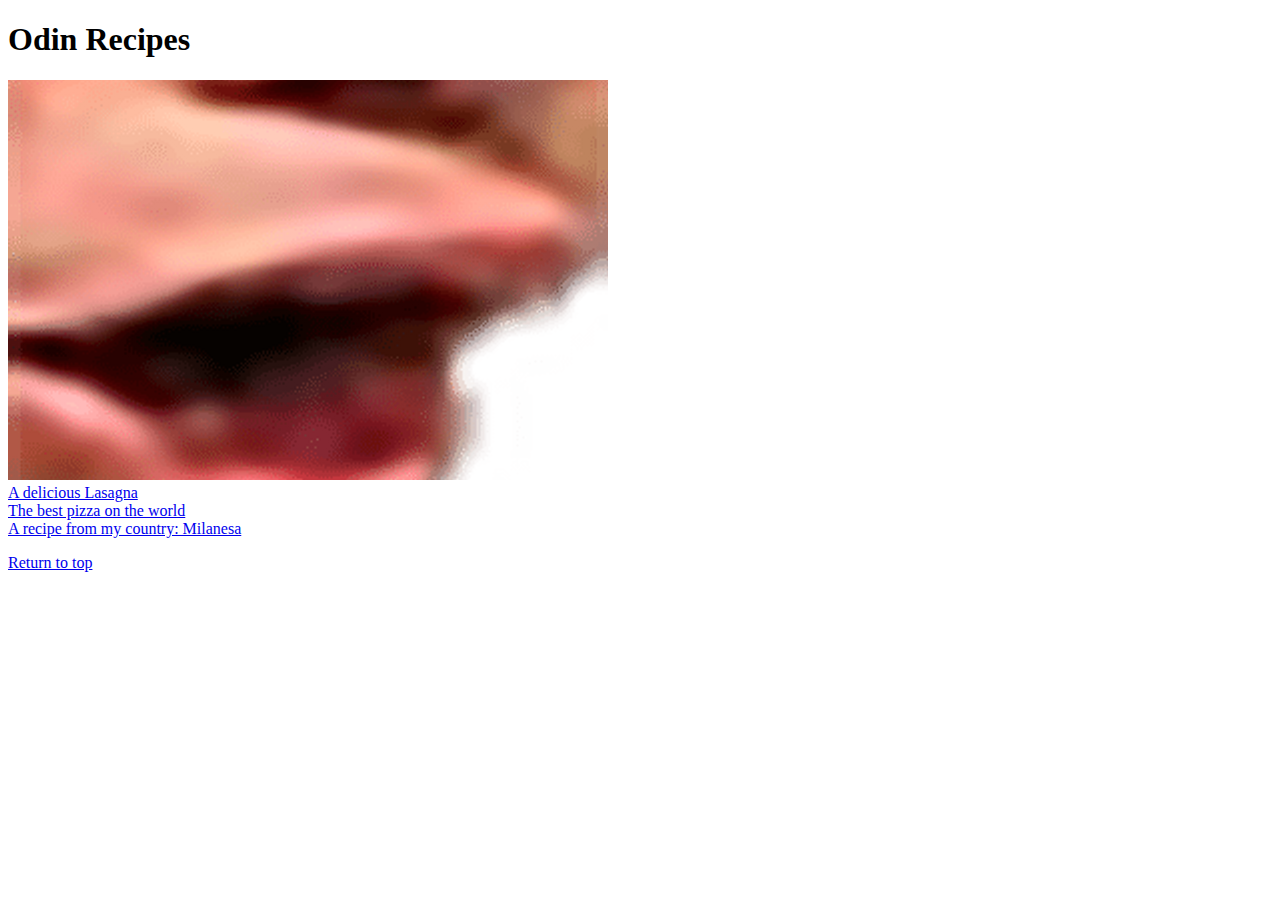
==== index.html @ 475a5102 "first commit" ====
<!DOCTYPE html>
<html lang="en">
<head>
    <meta charset="UTF-8">
    <meta name="viewport" content="width=device-width, initial-scale=1.0">
    <title>Odin Recipes</title>
</head>
<body>
    <h1 id="header">Odin Recipes</h1>
    <img src="./images/pog.png">
    <li><a href="./recipes/lasagna.html">A delicious Lasagna</a></li>
    <li><a href="./recipes/pizza.html">The best pizza on the world</a></li>
    <li><a href="./recipes/milanesa.html">A recipe from my country: Milanesa</a></li>
    <p><a href="#header">Return to top</a></p>
</body>
</html>
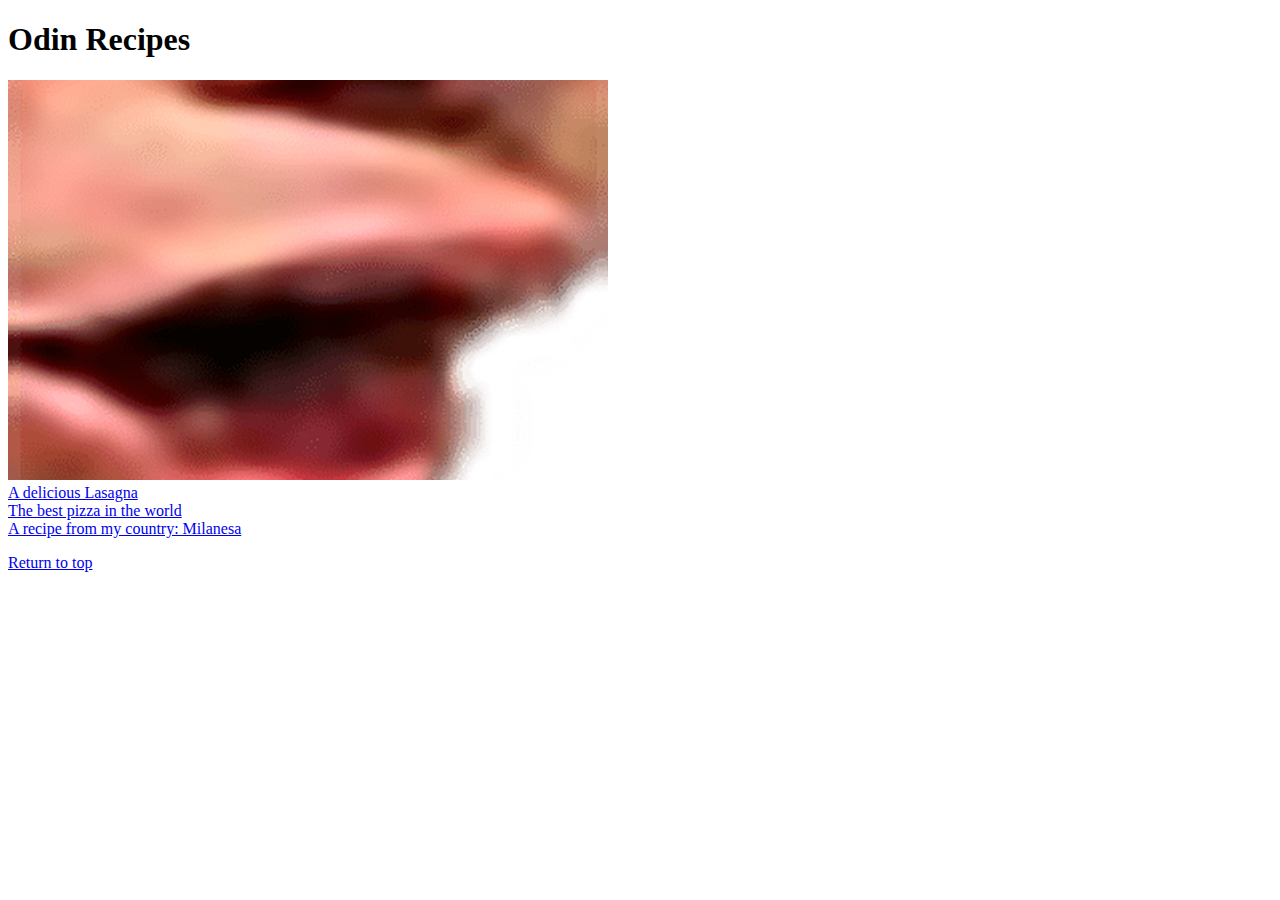
==== commit 5429b0ad: "Correct a mispronounced word" ====
--- a/index.html
+++ b/index.html
@@ -9,8 +9,8 @@
     <h1 id="header">Odin Recipes</h1>
     <img src="./images/pog.png">
     <li><a href="./recipes/lasagna.html">A delicious Lasagna</a></li>
-    <li><a href="./recipes/pizza.html">The best pizza on the world</a></li>
+    <li><a href="./recipes/pizza.html">The best pizza in the world</a></li>
     <li><a href="./recipes/milanesa.html">A recipe from my country: Milanesa</a></li>
     <p><a href="#header">Return to top</a></p>
 </body>
-</html>+</html>
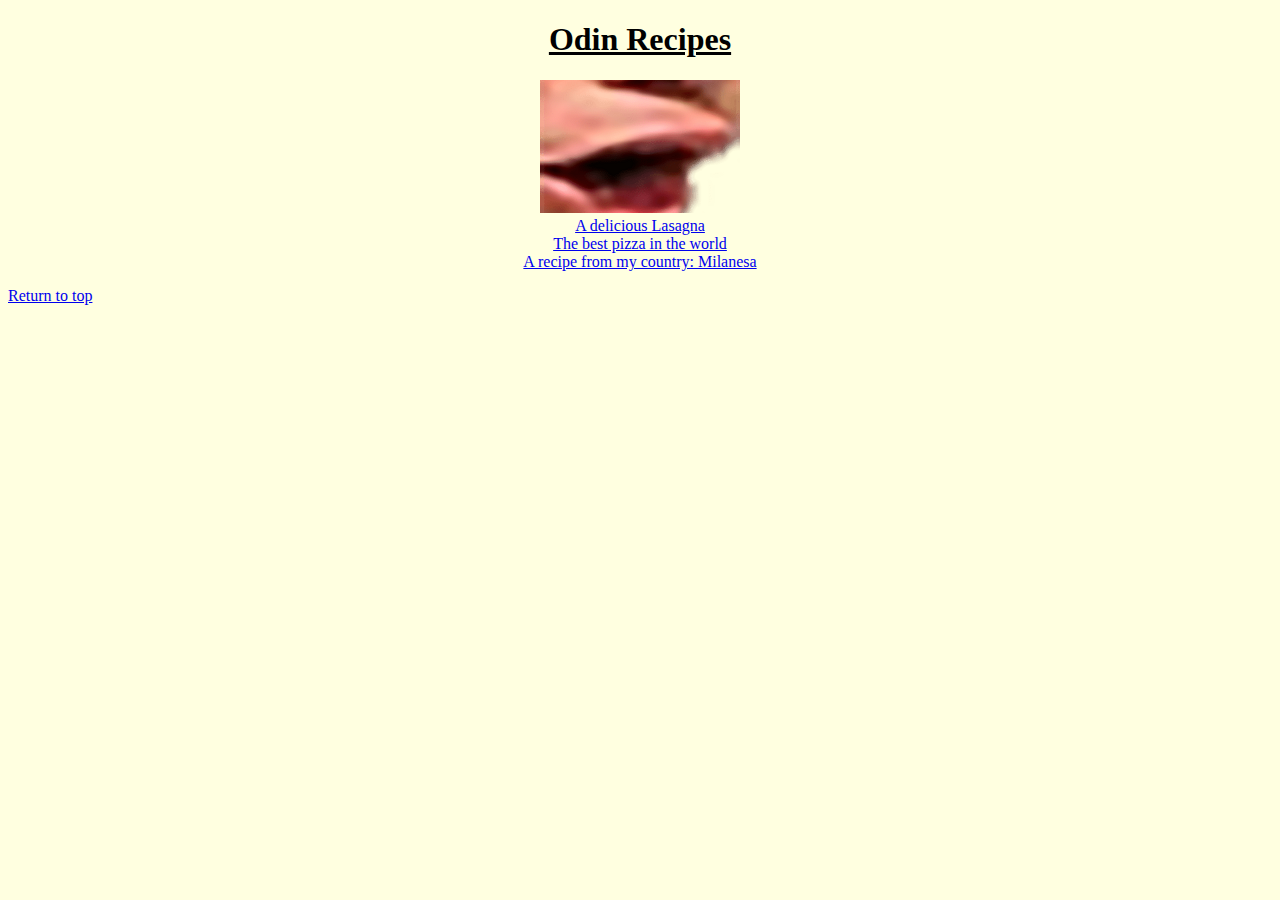
==== commit 7ebfa528: "Add style with CSS to the page" ====
--- a/index.html
+++ b/index.html
@@ -4,13 +4,16 @@
     <meta charset="UTF-8">
     <meta name="viewport" content="width=device-width, initial-scale=1.0">
     <title>Odin Recipes</title>
+    <link rel="stylesheet" href="style.css">
 </head>
 <body>
-    <h1 id="header">Odin Recipes</h1>
-    <img src="./images/pog.png">
-    <li><a href="./recipes/lasagna.html">A delicious Lasagna</a></li>
-    <li><a href="./recipes/pizza.html">The best pizza in the world</a></li>
-    <li><a href="./recipes/milanesa.html">A recipe from my country: Milanesa</a></li>
+    <div class="centered">
+    <h1 id="header"><u>Odin Recipes</u></h1>
+        <img src="./images/pog.png" class="img"> 
+        <li><a href="./recipes/lasagna.html">A delicious Lasagna</a></li>
+        <li><a href="./recipes/pizza.html">The best pizza in the world</a></li>
+        <li><a href="./recipes/milanesa.html">A recipe from my country: Milanesa</a></li>
+    </div>
     <p><a href="#header">Return to top</a></p>
 </body>
 </html>
--- a/style.css
+++ b/style.css
@@ -0,0 +1,17 @@
+*{
+    background-color: lightyellow;
+}
+
+.centered{
+    text-align: center;
+}
+
+.img{
+    width: 200px;
+    height: auto;
+}
+
+.mila{
+    width: 400px;
+    height: auto;
+}
